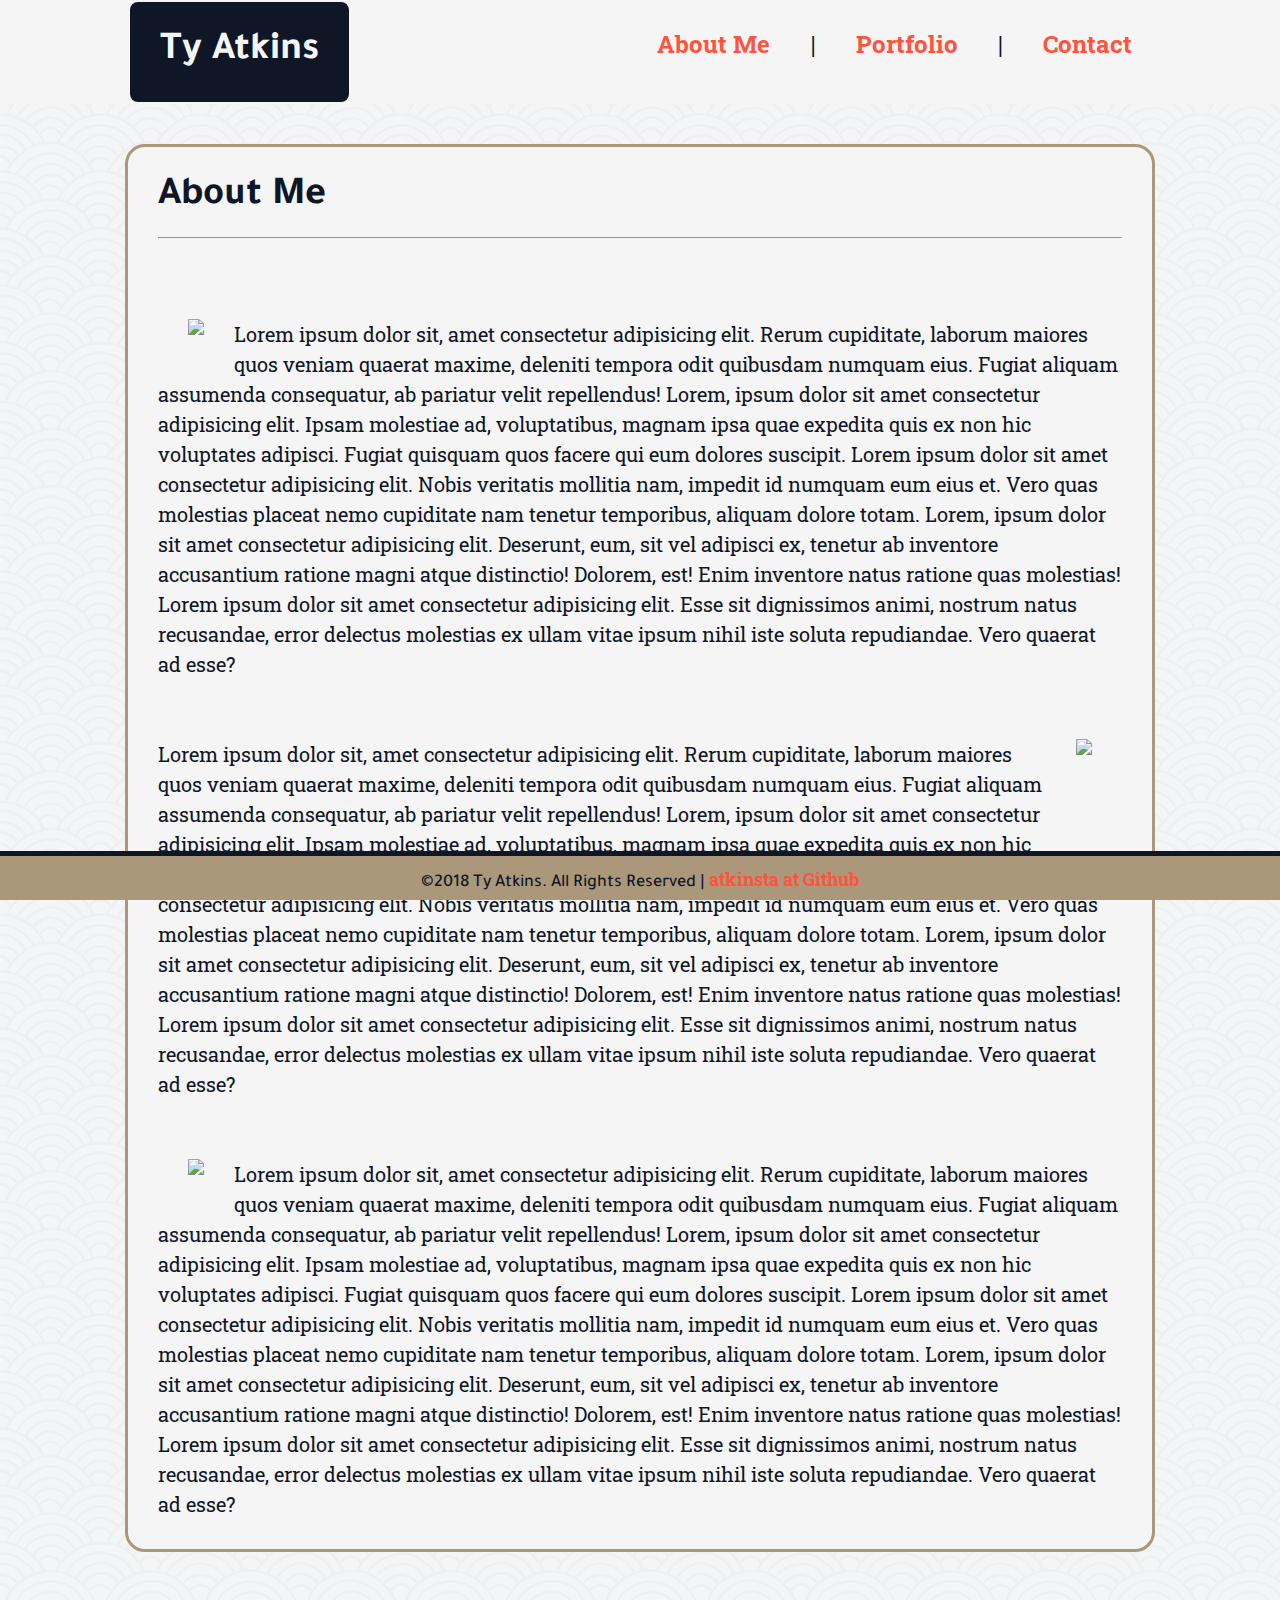
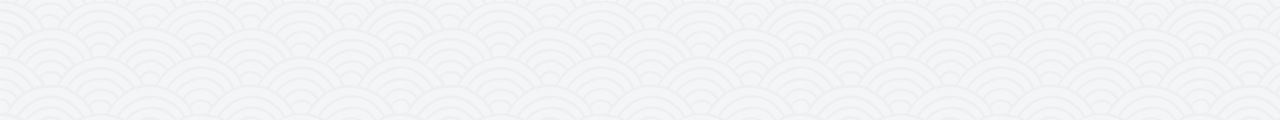
==== index.html @ 99a9aa6b "basically finished" ====
<!DOCTYPE html>
<html lang="en-US">

<head>
    <meta charset="utf-8">
    <title>Ty Atkins | About</title>
    <!-- Initialize scale to device width (had to google this one) -->
    <meta name="viewport" content="width=device-width, initial-scale=1">
    <!-- Link Google Fonts -->
    <link href="https://fonts.googleapis.com/css?family=Roboto|Roboto+Slab|Tajawal" rel="stylesheet">
    <!-- Link style sheets with reset first -->
    <link rel="stylesheet" type="text/css" href="assets/css/reset.css">
    <link rel="stylesheet" type="text/css" href="assets/css/style.css">
    <!-- Loads website icon in tab -->
    <link rel="icon" type="image/png" href="assets/images/logo.png">
</head>

<body>

    <div id="header-wrapper">
        <!-- Contains header information and nav bar on each page -->
        <nav id="menu">
            <header>
                <h1 id="name">Ty Atkins</h1>
            </header>
            <div id=links-box>
                <ul id="nav-links">
                    <li>
                        <a href="index.html">About Me</a>
                    </li>
                    <li>
                        |
                    </li>
                    <li>
                        <a href="portfolio.html">Portfolio</a>
                    </li>
                    <li>
                        |
                    </li>
                    <li>
                        <a href="contact.html">Contact</a>
                    </li>
                </ul>
            </div>
        </nav>
    </div>

    <section class="clearfix" id="container">
        <!-- Main content container found on each page -->
        <h1>
            About Me
            <hr>
        </h1>
        <p>
            <img src="http://via.placeholder.com/200x200"> Lorem ipsum dolor sit, amet consectetur adipisicing elit. Rerum cupiditate, laborum maiores quos veniam quaerat
            maxime, deleniti tempora odit quibusdam numquam eius. Fugiat aliquam assumenda consequatur, ab pariatur velit
            repellendus! Lorem, ipsum dolor sit amet consectetur adipisicing elit. Ipsam molestiae ad, voluptatibus, magnam
            ipsa quae expedita quis ex non hic voluptates adipisci. Fugiat quisquam quos facere qui eum dolores suscipit.
            Lorem ipsum dolor sit amet consectetur adipisicing elit. Nobis veritatis mollitia nam, impedit id numquam eum
            eius et. Vero quas molestias placeat nemo cupiditate nam tenetur temporibus, aliquam dolore totam. Lorem, ipsum
            dolor sit amet consectetur adipisicing elit. Deserunt, eum, sit vel adipisci ex, tenetur ab inventore accusantium
            ratione magni atque distinctio! Dolorem, est! Enim inventore natus ratione quas molestias! Lorem ipsum dolor
            sit amet consectetur adipisicing elit. Esse sit dignissimos animi, nostrum natus recusandae, error delectus molestias
            ex ullam vitae ipsum nihil iste soluta repudiandae. Vero quaerat ad esse?
        </p>

        <p>
            <img id="right" src="http://via.placeholder.com/200x200"> Lorem ipsum dolor sit, amet consectetur adipisicing elit. Rerum cupiditate, laborum maiores quos veniam quaerat
            maxime, deleniti tempora odit quibusdam numquam eius. Fugiat aliquam assumenda consequatur, ab pariatur velit
            repellendus! Lorem, ipsum dolor sit amet consectetur adipisicing elit. Ipsam molestiae ad, voluptatibus, magnam
            ipsa quae expedita quis ex non hic voluptates adipisci. Fugiat quisquam quos facere qui eum dolores suscipit.
            Lorem ipsum dolor sit amet consectetur adipisicing elit. Nobis veritatis mollitia nam, impedit id numquam eum
            eius et. Vero quas molestias placeat nemo cupiditate nam tenetur temporibus, aliquam dolore totam. Lorem, ipsum
            dolor sit amet consectetur adipisicing elit. Deserunt, eum, sit vel adipisci ex, tenetur ab inventore accusantium
            ratione magni atque distinctio! Dolorem, est! Enim inventore natus ratione quas molestias! Lorem ipsum dolor
            sit amet consectetur adipisicing elit. Esse sit dignissimos animi, nostrum natus recusandae, error delectus molestias
            ex ullam vitae ipsum nihil iste soluta repudiandae. Vero quaerat ad esse?
        </p>
        <p>
            <img src="http://via.placeholder.com/200x200"> Lorem ipsum dolor sit, amet consectetur adipisicing elit. Rerum cupiditate, laborum maiores quos veniam quaerat
            maxime, deleniti tempora odit quibusdam numquam eius. Fugiat aliquam assumenda consequatur, ab pariatur velit
            repellendus! Lorem, ipsum dolor sit amet consectetur adipisicing elit. Ipsam molestiae ad, voluptatibus, magnam
            ipsa quae expedita quis ex non hic voluptates adipisci. Fugiat quisquam quos facere qui eum dolores suscipit.
            Lorem ipsum dolor sit amet consectetur adipisicing elit. Nobis veritatis mollitia nam, impedit id numquam eum
            eius et. Vero quas molestias placeat nemo cupiditate nam tenetur temporibus, aliquam dolore totam. Lorem, ipsum
            dolor sit amet consectetur adipisicing elit. Deserunt, eum, sit vel adipisci ex, tenetur ab inventore accusantium
            ratione magni atque distinctio! Dolorem, est! Enim inventore natus ratione quas molestias! Lorem ipsum dolor
            sit amet consectetur adipisicing elit. Esse sit dignissimos animi, nostrum natus recusandae, error delectus molestias
            ex ullam vitae ipsum nihil iste soluta repudiandae. Vero quaerat ad esse?
        </p>


    </section>

    <div id=footer-wrapper>
        <!-- Contains footer -->
        <footer>
            &copy;2018 Ty Atkins. All Rights Reserved |
            <a href="https://github.com/atkinsta">atkinsta at Github</a>
        </footer>
    </div>

</body>

</html>
---- assets/css/style.css ----
/* I fully realize that my sorting of these selectors is bad, will work on it.  */

body {
    background-image: url("../images/seigaiha.png");
    background-repeat: repeat;
    position: relative;
    height: 100%;
    padding-bottom: 10%;
    width: 100%
}

html {
    width: 100%;
}

.clearfix::after {
    content: "";
    clear: both;
    display: table;
}

#container {
    width: 1024px;
    margin: 40px auto 40px auto;
    background-color: #F5F5F5;
    border: 3px solid #AB987A;
    border-radius: 20px;
}

#header-wrapper {
    background-color: #F5F5F5;
    overflow: auto;
    width: 100%;
}

#menu {
    background-color: gray;
    margin: 0 auto;
    width: 1024px;
    position: relative;
}

#name {
    background-color: #0F1626;
    float: left;
    border: 2px solid #F5F5F5;
    border-radius: 10px;
    color: #F5F5F5;
}

#link-box {
    margin: auto 0;
    width: auto;
}

#nav-links {
    float: right;
    margin: auto 0 auto 0;
    overflow: auto;
}

#images {
    padding-left: 30px;
    width: auto;
}

.port-entity {
    position: relative;
    overflow: auto;
    height: 301px;
    width: 301px;
    float: left;
    margin-right: 30px;
    margin-bottom: 30px;
}

.port-image {
    margin: 0;
    padding: 0;
}

.port-entity span {
    position: absolute;
    bottom: 30px;
    left: 0;
    width: 100%;
    background-color: #0F1626;
    color: #F5F5F5;
    z-index: 1;
    text-align: center;
    font-size: 22px;
    padding: 10px 0;
}

.port-entity span:hover {
    background-color: #FF533D;
}

ul {
    margin: auto 0;
}

li {
    float: left;
    padding: 10px 20px 20px 20px;
    margin: 22px 0;
    font-size: 24px;
    font-weight: bold;
    color: #0F1626;
}

h1 {
    font-size: 40px;
    padding: 30px;
    color: #0F1626;
    font-family: 'Tajawal', sans-serif;
    font-weight: bold;
    width: auto;
}

h2 {
    padding: 15px 0 5px 0px;
    font-family: 'Roboto Slab', serif;
    font-size: 26px;
}

form {
    margin: 0;
    width: auto;
    padding: 30px;
    padding-top: 0;
}

input {
    width: 100%;
    height: 25px;
    border: none;
    padding: 4px 8px;
    border-radius: 8px;
}

input:hover {
    box-shadow: 0 0 2px 2px #0F1626;
}

input:focus {
    outline: none;
    box-shadow: 0 0 2px 2px #FF533D;
}

button {
    margin: 0px 30px 30px 30px;
    font-family: 'Tajawal', sans-serif;
    font-size: 22px;
    color: #F5F5F5;
    background-color: #0F1626;
    border: 1px solid #0F1626;
    border-radius: 8px;
}

button:hover {
    background-color: #FF533D;
}

button:focus {
    outline: none;
    box-shadow: 0 0 2px 2px #FF533D;
}

p {
    float: left;
    font-size: 20px;
    line-height: 30px;
    color: #0F1626;
    font-family: 'Roboto Slab', serif;
    padding: 30px;
}

img {
    float: left;
    padding: 0 30px 30px 30px;
}

a {
    color: #FF533D;
    text-decoration: none;
    font-weight: bold;
    font-family: 'Roboto Slab', serif;
}

#right {
    float: right;
}

#footer-wrapper {
    background-color: #AB987A;
    position: fixed;
    bottom: 0;
    width: 100%;
    margin-top: 30px;
    border-top: 5px solid #0F1626;
    z-index: 2;
}

footer {
    height: 30px;
    background-color: #AB987A;
    width: 1024px;
    margin: 0 auto;
    font-family: 'Tajawal', sans-serif;
    font-size: 18px;
    font-weight: 500;
    color: #0F1626;
    text-align: center;
    padding-top: 14px;
    /* position: relative; I don't think this is nessesary  */
}

/* Media Queries (note, I used 1024px for the biggest one instead of 986px, sorry*/

/*Note, I really couldn't get the ul or links to center automatically at 640px or lower. Not sure what to do about that one */
@media screen and (max-width: 640px) {
    #name {
        width: 100%;
        text-align: center;
        padding: 20px 0;
    }
    #nav-links {
        width: 100%;
    }
    /* #nav-links li {
        margin-left: 20px;
    } */
    #header-wrapper {
        width: 100%;
        margin: 0 auto;
    }
    #menu {
        width: auto;
    }
    #container {
        width: 96%;
        margin: 2%;
    }
    footer {
        width: 100%;
    }
    #footer-wrapper {
        position: static;
    }
    body {
        padding-bottom: 0;
    }
}

@media screen and (min-width: 641px) and (max-width: 768px) {
    #header-wrapper {
        width: 100%;
        margin: 0;
    }
    #nav-links {
        width: auto;
        float: right;
    }
    #nav-links li {
        padding: 10px;
    }
    #menu {
        width: 100%;
    }
    #container {
        width: 92%;
        margin: 4%;
    }
    footer {
        width: 100%;
    }
    #footer-wrapper {
        position: static;
    }
    body {
        padding-bottom: 0;
    }
}

@media screen and (min-width: 769px) and (max-width: 1024px) {
    #header-wrapper {
        width: 100%;
        margin: 0;
    }
    #nav-links {
        width: auto;
        float: right;
    }
    #nav-links li {
        padding: 10px;
    }
    #menu {
        width: 100%;
    }
    #container {
        width: 94%;
        margin: 3%;
    }
    footer {
        width: 100%;
    }
    #footer-wrapper {
        position: static;
    }
    body {
        padding-bottom: 0;
    }
}

}
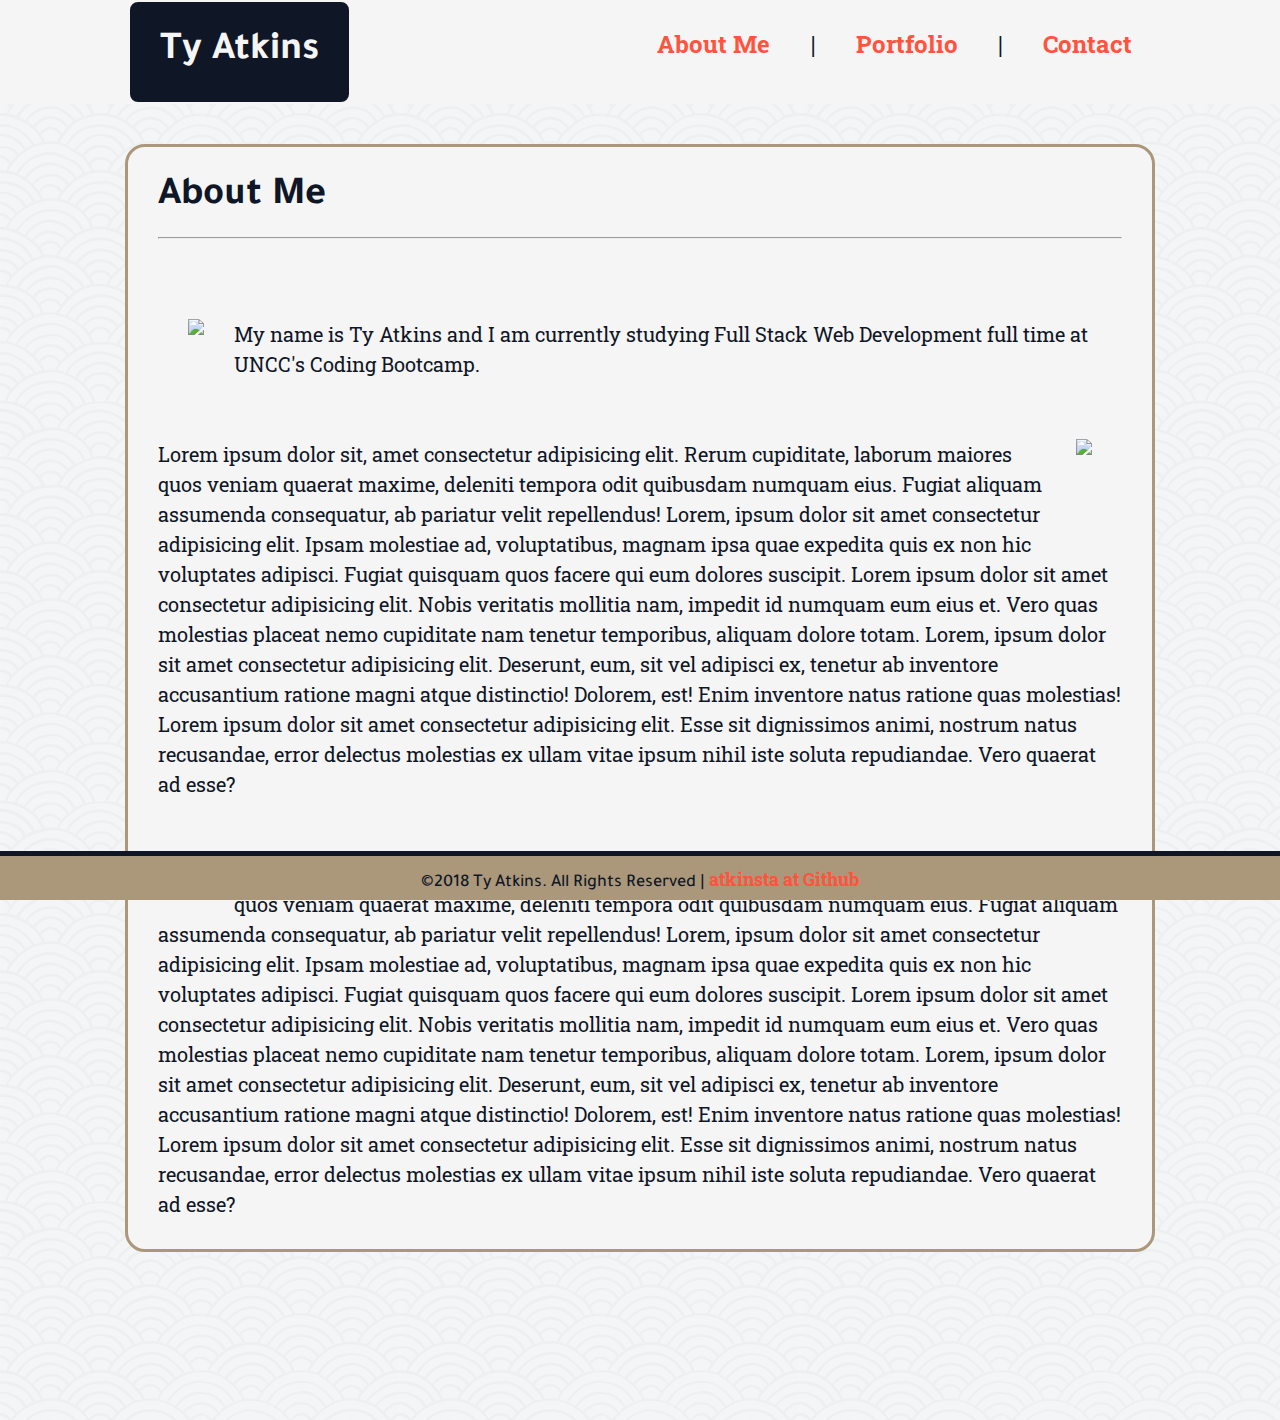
==== commit 28e36d1d: "Added links to my work" ====
--- a/index.html
+++ b/index.html
@@ -52,16 +52,9 @@
             <hr>
         </h1>
         <p>
-            <img src="http://via.placeholder.com/200x200"> Lorem ipsum dolor sit, amet consectetur adipisicing elit. Rerum cupiditate, laborum maiores quos veniam quaerat
-            maxime, deleniti tempora odit quibusdam numquam eius. Fugiat aliquam assumenda consequatur, ab pariatur velit
-            repellendus! Lorem, ipsum dolor sit amet consectetur adipisicing elit. Ipsam molestiae ad, voluptatibus, magnam
-            ipsa quae expedita quis ex non hic voluptates adipisci. Fugiat quisquam quos facere qui eum dolores suscipit.
-            Lorem ipsum dolor sit amet consectetur adipisicing elit. Nobis veritatis mollitia nam, impedit id numquam eum
-            eius et. Vero quas molestias placeat nemo cupiditate nam tenetur temporibus, aliquam dolore totam. Lorem, ipsum
-            dolor sit amet consectetur adipisicing elit. Deserunt, eum, sit vel adipisci ex, tenetur ab inventore accusantium
-            ratione magni atque distinctio! Dolorem, est! Enim inventore natus ratione quas molestias! Lorem ipsum dolor
-            sit amet consectetur adipisicing elit. Esse sit dignissimos animi, nostrum natus recusandae, error delectus molestias
-            ex ullam vitae ipsum nihil iste soluta repudiandae. Vero quaerat ad esse?
+            <img id="in-line" src="http://via.placeholder.com/200x200"> 
+            <img id="bigger" src="http://via.placeholder.com/400x400"> 
+            My name is Ty Atkins and I am currently studying Full Stack Web Development full time at UNCC's Coding Bootcamp. 
         </p>
 
         <p>
--- a/assets/css/style.css
+++ b/assets/css/style.css
@@ -190,6 +190,10 @@
 
 #right {
     float: right;
+}
+
+#bigger {
+    display: none;
 }
 
 #footer-wrapper {
@@ -251,6 +255,15 @@
     body {
         padding-bottom: 0;
     }
+    #in-line {
+        display: none;
+    }
+    #bigger {
+        display: block;
+        float: none;
+        margin: 0 auto;
+        overflow: auto;
+    }
 }
 
 @media screen and (min-width: 641px) and (max-width: 768px) {
@@ -311,6 +324,4 @@
     body {
         padding-bottom: 0;
     }
-}
-
 }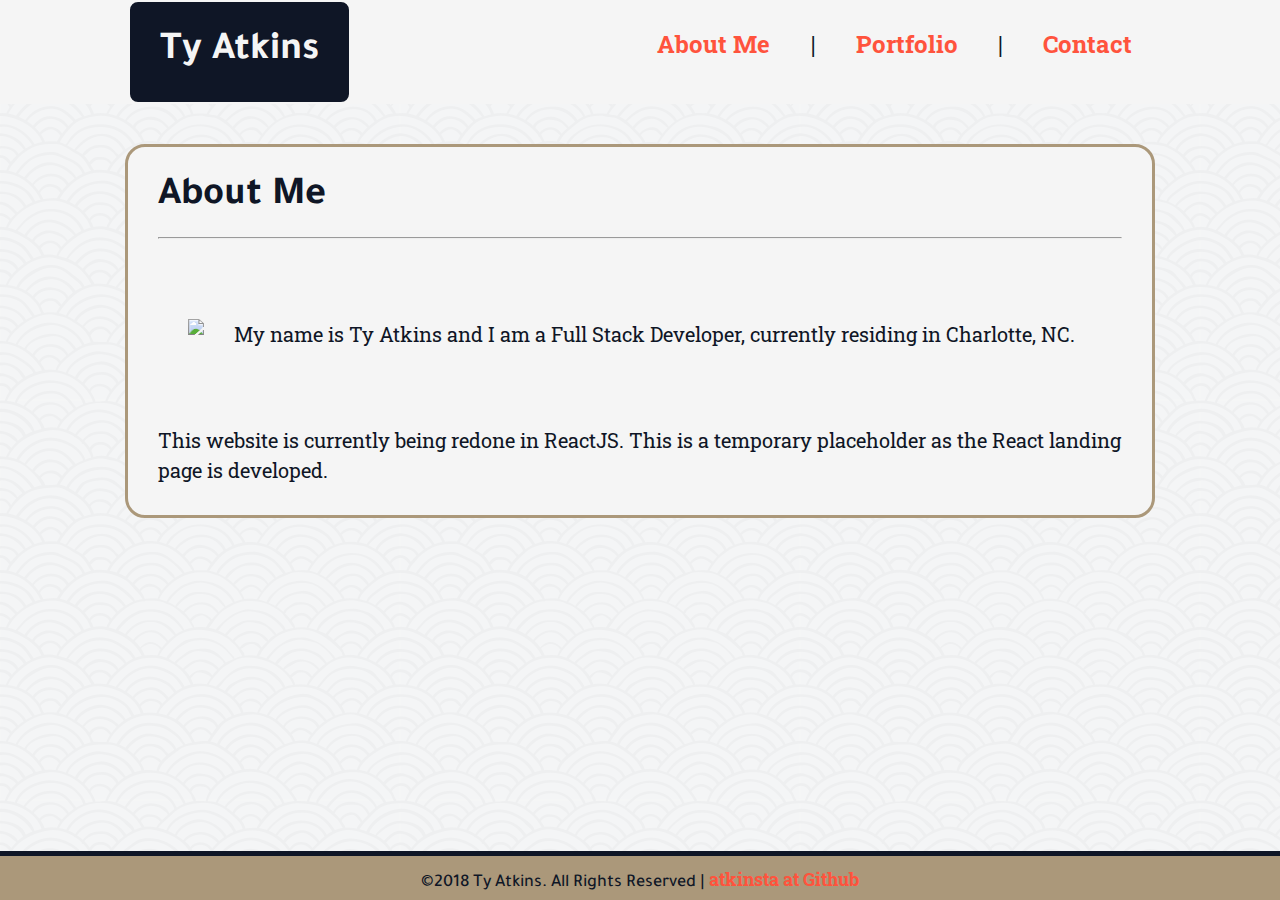
==== commit 9e030f2c: "Updated" ====
--- a/index.html
+++ b/index.html
@@ -54,34 +54,11 @@
         <p>
             <img id="in-line" src="http://via.placeholder.com/200x200"> 
             <img id="bigger" src="http://via.placeholder.com/400x400"> 
-            My name is Ty Atkins and I am currently studying Full Stack Web Development full time at UNCC's Coding Bootcamp. 
-        </p>
-
-        <p>
-            <img id="right" src="http://via.placeholder.com/200x200"> Lorem ipsum dolor sit, amet consectetur adipisicing elit. Rerum cupiditate, laborum maiores quos veniam quaerat
-            maxime, deleniti tempora odit quibusdam numquam eius. Fugiat aliquam assumenda consequatur, ab pariatur velit
-            repellendus! Lorem, ipsum dolor sit amet consectetur adipisicing elit. Ipsam molestiae ad, voluptatibus, magnam
-            ipsa quae expedita quis ex non hic voluptates adipisci. Fugiat quisquam quos facere qui eum dolores suscipit.
-            Lorem ipsum dolor sit amet consectetur adipisicing elit. Nobis veritatis mollitia nam, impedit id numquam eum
-            eius et. Vero quas molestias placeat nemo cupiditate nam tenetur temporibus, aliquam dolore totam. Lorem, ipsum
-            dolor sit amet consectetur adipisicing elit. Deserunt, eum, sit vel adipisci ex, tenetur ab inventore accusantium
-            ratione magni atque distinctio! Dolorem, est! Enim inventore natus ratione quas molestias! Lorem ipsum dolor
-            sit amet consectetur adipisicing elit. Esse sit dignissimos animi, nostrum natus recusandae, error delectus molestias
-            ex ullam vitae ipsum nihil iste soluta repudiandae. Vero quaerat ad esse?
+            My name is Ty Atkins and I am a Full Stack Developer, currently residing in Charlotte, NC.
         </p>
         <p>
-            <img src="http://via.placeholder.com/200x200"> Lorem ipsum dolor sit, amet consectetur adipisicing elit. Rerum cupiditate, laborum maiores quos veniam quaerat
-            maxime, deleniti tempora odit quibusdam numquam eius. Fugiat aliquam assumenda consequatur, ab pariatur velit
-            repellendus! Lorem, ipsum dolor sit amet consectetur adipisicing elit. Ipsam molestiae ad, voluptatibus, magnam
-            ipsa quae expedita quis ex non hic voluptates adipisci. Fugiat quisquam quos facere qui eum dolores suscipit.
-            Lorem ipsum dolor sit amet consectetur adipisicing elit. Nobis veritatis mollitia nam, impedit id numquam eum
-            eius et. Vero quas molestias placeat nemo cupiditate nam tenetur temporibus, aliquam dolore totam. Lorem, ipsum
-            dolor sit amet consectetur adipisicing elit. Deserunt, eum, sit vel adipisci ex, tenetur ab inventore accusantium
-            ratione magni atque distinctio! Dolorem, est! Enim inventore natus ratione quas molestias! Lorem ipsum dolor
-            sit amet consectetur adipisicing elit. Esse sit dignissimos animi, nostrum natus recusandae, error delectus molestias
-            ex ullam vitae ipsum nihil iste soluta repudiandae. Vero quaerat ad esse?
+            This website is currently being redone in ReactJS. This is a temporary placeholder as the React landing page is developed. 
         </p>
-
 
     </section>
 
--- a/assets/css/style.css
+++ b/assets/css/style.css
@@ -261,8 +261,6 @@
     #bigger {
         display: block;
         float: none;
-        margin: 0 auto;
-        overflow: auto;
     }
 }
 
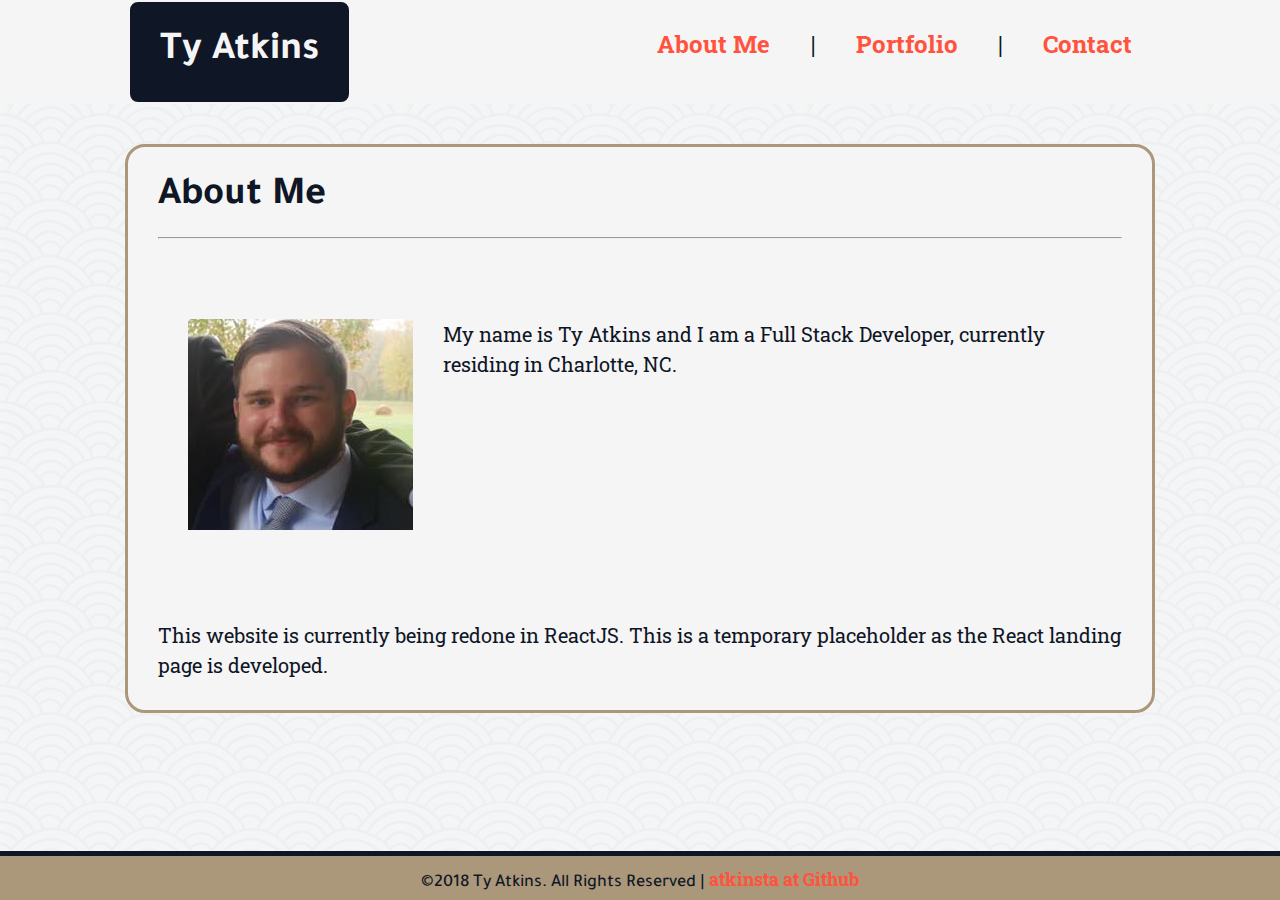
==== commit b2384996: "Added picture" ====
--- a/index.html
+++ b/index.html
@@ -52,8 +52,8 @@
             <hr>
         </h1>
         <p>
-            <img id="in-line" src="http://via.placeholder.com/200x200"> 
-            <img id="bigger" src="http://via.placeholder.com/400x400"> 
+            <img id="in-line" src="./assets/images/me.png"> 
+            <img id="bigger" src="./assets/images/me.png"> 
             My name is Ty Atkins and I am a Full Stack Developer, currently residing in Charlotte, NC.
         </p>
         <p>
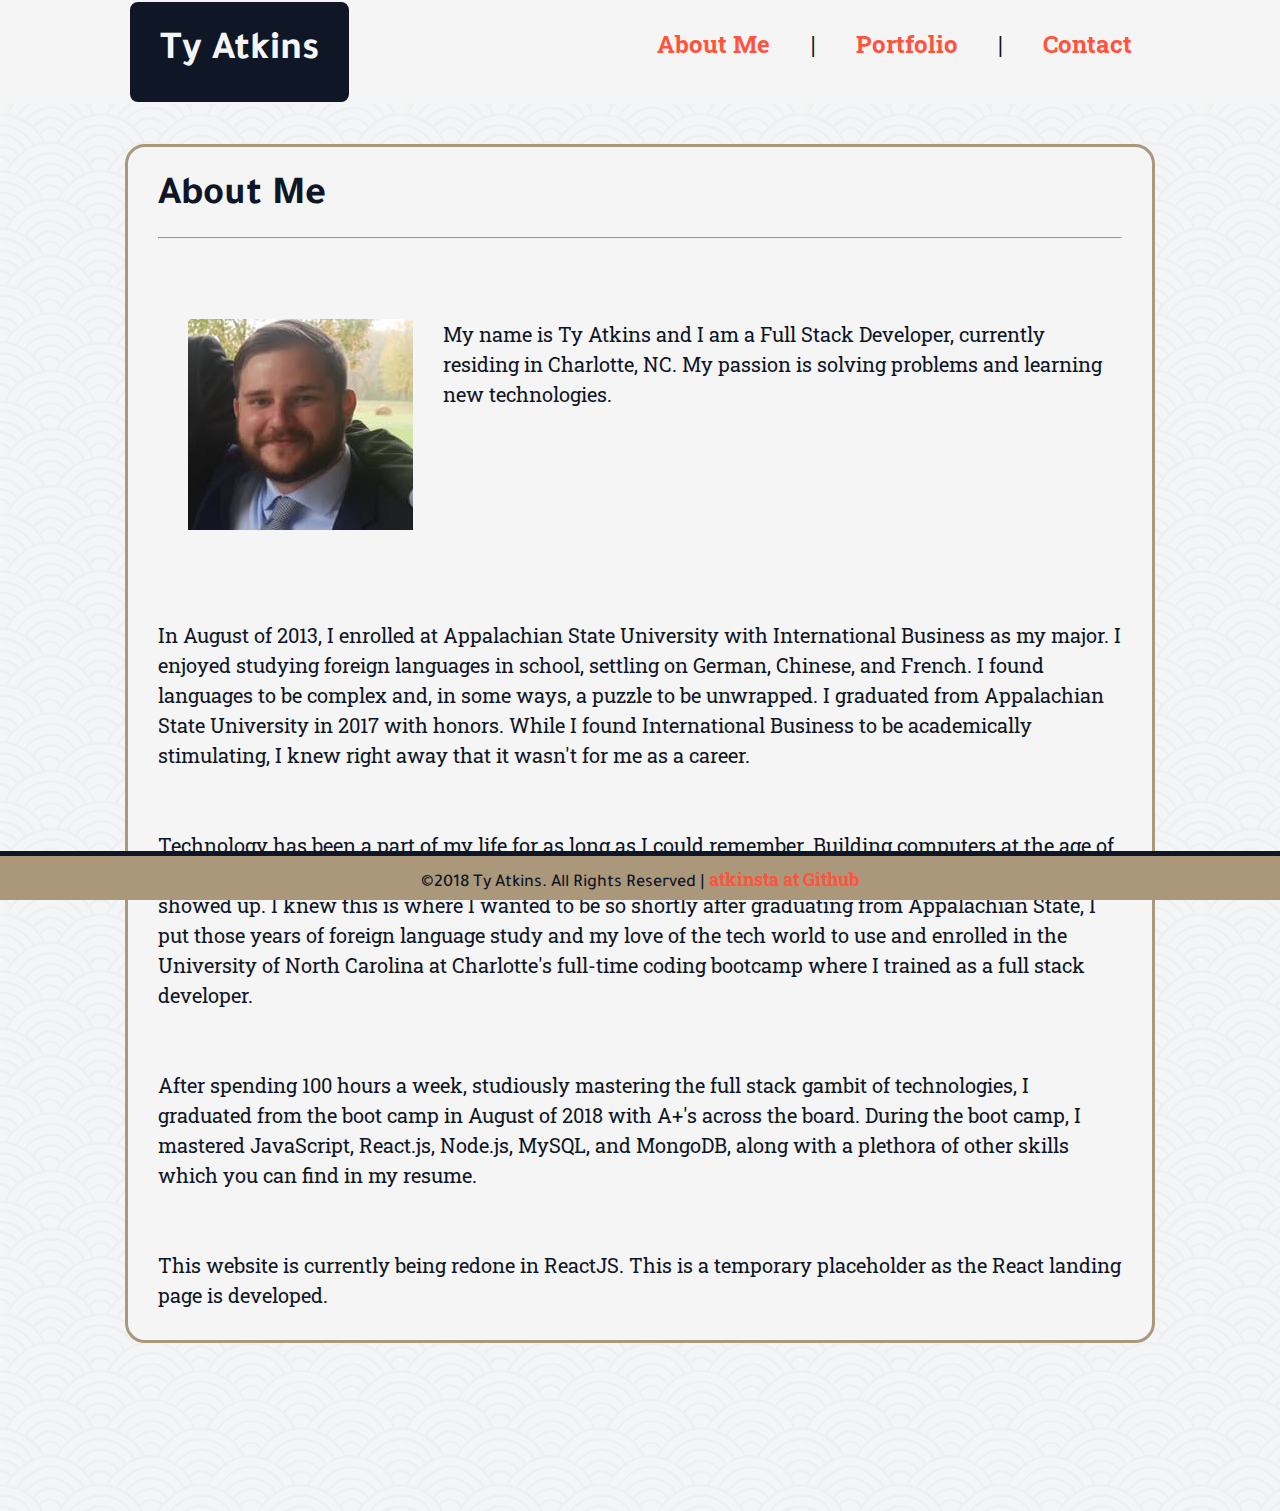
==== commit 1ca60863: "Updated index page" ====
--- a/index.html
+++ b/index.html
@@ -54,7 +54,16 @@
         <p>
             <img id="in-line" src="./assets/images/me.png"> 
             <img id="bigger" src="./assets/images/me.png"> 
-            My name is Ty Atkins and I am a Full Stack Developer, currently residing in Charlotte, NC.
+            My name is Ty Atkins and I am a Full Stack Developer, currently residing in Charlotte, NC. My passion is solving problems and learning new technologies.
+        </p>
+        <p>
+            In August of 2013, I enrolled at Appalachian State University with International Business as my major. I enjoyed studying foreign languages in school, settling on German, Chinese, and French. I found languages to be complex and, in some ways, a puzzle to be unwrapped. I graduated from Appalachian State University in 2017 with honors. While I found International Business to be academically stimulating, I knew right away that it wasn't for me as a career.
+        </p>
+        <p>
+            Technology has been a part of my life for as long as I could remember. Building computers at the age of 14, running gaming servers not much longer after that, and enjoying every new bit of technology that showed up. I knew this is where I wanted to be so shortly after graduating from Appalachian State, I put those years of foreign language study and my love of the tech world to use and enrolled in the University of North Carolina at Charlotte's full-time coding bootcamp where I trained as a full stack developer. 
+        </p>
+        <p>
+            After spending 100 hours a week, studiously mastering the full stack gambit of technologies, I graduated from the boot camp in August of 2018 with A+'s across the board. During the boot camp, I mastered JavaScript, React.js, Node.js, MySQL, and MongoDB, along with a plethora of other skills which you can find in my resume.
         </p>
         <p>
             This website is currently being redone in ReactJS. This is a temporary placeholder as the React landing page is developed. 
